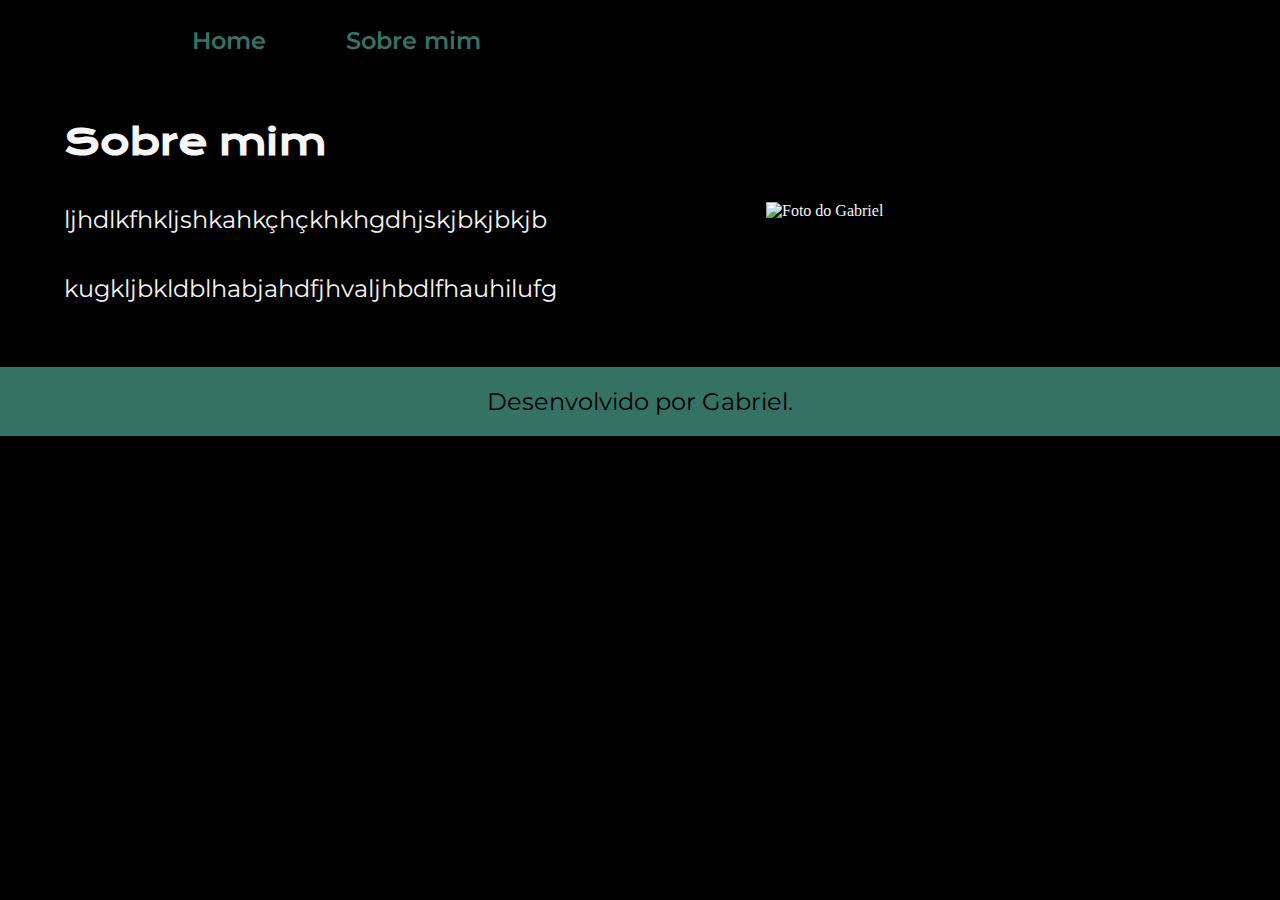
==== about.html @ 314e57b3 "add-arquivos" ====
<!DOCTYPE html>
<html lang="pt-br">
<head>
    <meta charset="UTF-8">
    <meta name="viewport" content="width=device-width, initial-scale=1.0">
    <title>Sobre mim</title>
    <link rel="stylesheet" href="/styles/styles.css">
</head>
<body>
    <header class="cabecalho">
        <nav class="cabecalho__menu">
            <a class="cabecalho__menu__link" href="index.html">Home</a>
            <a class="cabecalho__menu__link" href="about.html">Sobre mim</a>
        </nav>
    </header>
    <main class="apresentacao">
        <section class="apresentacao__conteudo">
            <h1 class="apresentacao__conteudo__titulo">Sobre mim</h1>
            <p class=apresentacao__conteudo__texto>ljhdlkfhkljshkahkçhçkhkhgdhjskjbkjbkjb</p>
            <p class=apresentacao__conteudo__texto>kugkljbkldblhabjahdfjhvaljhbdlfhauhilufg</p>
        </section>
        <img src="./assets/IMG-20221031-WA00300.jpg" width="450" height="auto" alt="Foto do Gabriel"></imgsrc>
    </main>
    <footer class="rodape">
        <p> Desenvolvido por Gabriel. </p>
    </footer>
</body>
</html>
---- styles/styles.css ----
@import url('https://fonts.googleapis.com/css2?family=Krona+One&family=Montserrat:wght@400;600&display=swap');

:root {
    --cor-primaria: #000;
    --cor-secundaria: #f6f6f6;
    --cor-terciaria: #357266;
    --cor-hover: #272727;

    --fonte-principal:'Krona One', sans-serif;
    --fonte-secundaria: 'Montserrat', sans-serif;
}

*{
    margin: 0;
    padding: 0;
}

body {
    box-sizing: border-box;
    background-color: var(--cor-primaria);
    color: var(--cor-secundaria);
}

.cabecalho {
    padding: 2% 0% 0% 15%;
}

.cabecalho__menu {
    display: flex;
    gap: 80px;
}

.cabecalho__menu__link {
    font-family: var(--fonte-secundaria);
    font-size: 1.5rem;
    font-weight: 600;
    color: var(--cor-terciaria);
    text-decoration: none;
}

.apresentacao {
    padding: 5% 5%;
    display: flex;
    align-items: center;
    justify-content: space-between;
    gap: 82px;
}

.apresentacao__conteudo {
    width: 50%;
    display: flex;
    flex-direction: column;
    gap: 40px;
}

.apresentacao__conteudo__titulo {
    font-size: 2.25rem;
    font-family: var(--fonte-principal);
}

.título-destaque {
    color: var(--cor-terciaria);
}

.apresentacao__conteudo__texto {
    font-size: 1.5rem;
    font-family: var(--fonte-secundaria);
}

.apresentacao__links {
    display: flex;
    flex-direction: column;
    justify-content: space-between;
    align-items: center;
    gap: 32px;
}

.apresentacao__links__subtitulo {
    font-family: var(--fonte-principal);
    font-weight: 400;
    font-size: 1.5rem;
}

.apresentacao__links__navegacao {
    display: flex;
    justify-content: center;
    gap: 16px;
    border: 2px solid var(--cor-terciaria);
    width: 50%;
    text-align: center;
    border-radius: 8px;
    font-size: 1.5rem;
    font-weight: 600;
    padding: 21.5px 0;
    text-decoration: none;
    color: var(--cor-secundaria);
    font-family: var(--fonte-secundaria);
}

.apresentacao__links__navegacao:hover {
    background-color: var(--cor-hover);
}

.retrato {
    align-content: start;
    width: 50%;
}

.rodape {
    padding: 20px;
    color: var(--cor-primaria);
    background-color: var(--cor-terciaria);
    text-align: center;
    font-family: var(--fonte-secundaria);
    font-size: 1.5rem;
    font-weight: 400px;
}

@media (max-width: 1200px) {
    .cabecalho {
        padding: 10%;
    }

    .cabecalho__menu {
        justify-content: center;
    }
    
    .apresentacao {
        flex-direction: column-reverse;
        padding: 5%;
    }

    .apresentacao__conteudo {
        width: auto;
    }
    
}
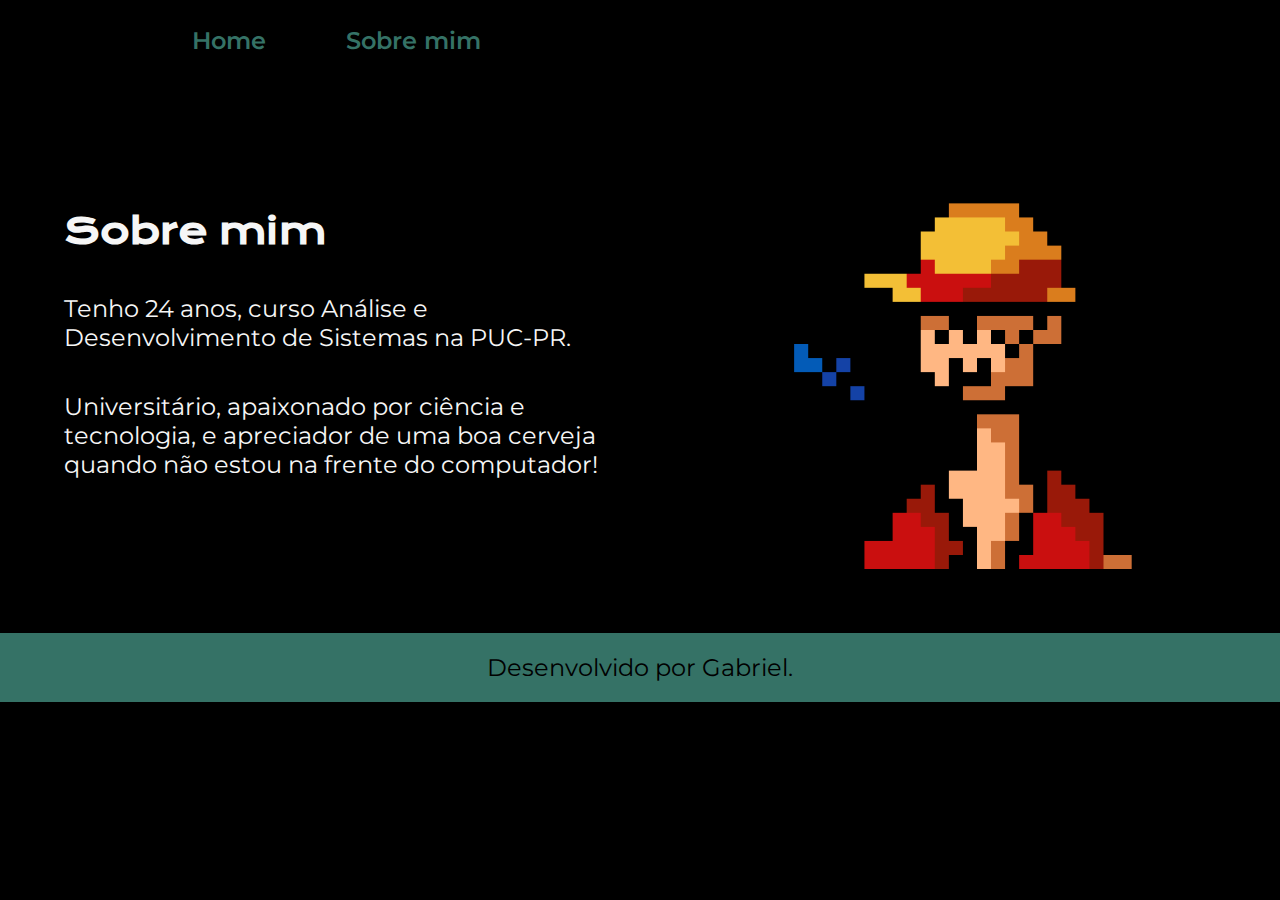
==== commit a9c61f36: "corrigindo-imgs" ====
--- a/about.html
+++ b/about.html
@@ -4,7 +4,7 @@
     <meta charset="UTF-8">
     <meta name="viewport" content="width=device-width, initial-scale=1.0">
     <title>Sobre mim</title>
-    <link rel="stylesheet" href="/styles/styles.css">
+    <link rel="stylesheet" href="./styles/styles.css">
 </head>
 <body>
     <header class="cabecalho">
@@ -16,10 +16,10 @@
     <main class="apresentacao">
         <section class="apresentacao__conteudo">
             <h1 class="apresentacao__conteudo__titulo">Sobre mim</h1>
-            <p class=apresentacao__conteudo__texto>ljhdlkfhkljshkahkçhçkhkhgdhjskjbkjbkjb</p>
-            <p class=apresentacao__conteudo__texto>kugkljbkldblhabjahdfjhvaljhbdlfhauhilufg</p>
+            <p class=apresentacao__conteudo__texto>Tenho 24 anos, curso Análise e Desenvolvimento de Sistemas na PUC-PR.</p>
+            <p class=apresentacao__conteudo__texto>Universitário, apaixonado por ciência e tecnologia, e apreciador de uma boa cerveja quando não estou na frente do computador!</p>
         </section>
-        <img src="./assets/IMG-20221031-WA00300.jpg" width="450" height="auto" alt="Foto do Gabriel"></imgsrc>
+        <img src="./assets/luffy.gif" width="450" height="auto" alt="Foto do Gabriel">
     </main>
     <footer class="rodape">
         <p> Desenvolvido por Gabriel. </p>
